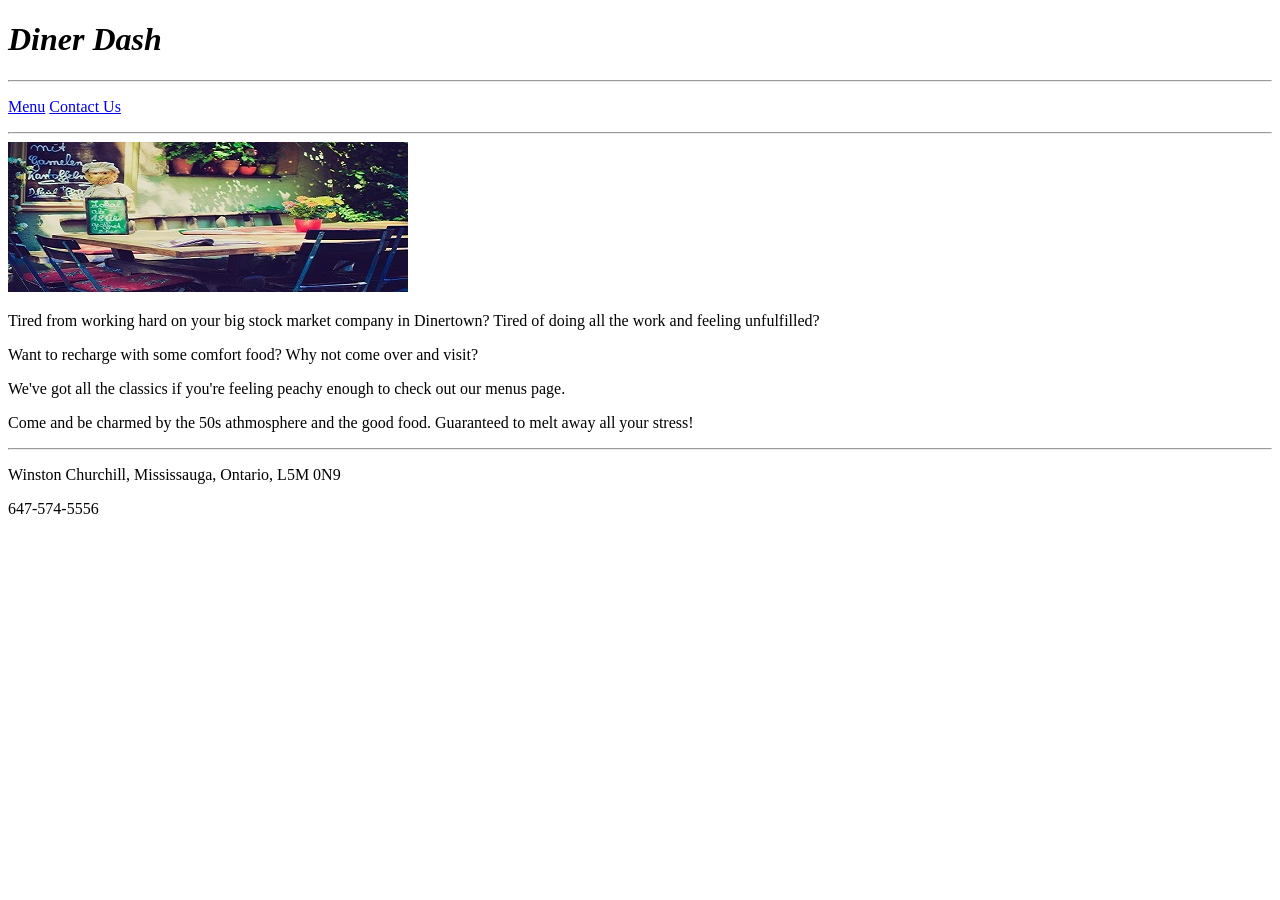
==== DinerDashRestaurant/DinerDash.html @ 79d34e31 "Add files via upload" ====
<!DOCTYPE html>
<!--Name: Jo Krista Aquino
	Date created: August 12, 2021
-->
<html lang  = "en">
<head>
<title>DinerDash</title>
<body>
	<header>
		<h1><em>Diner Dash</em></h1>
	</header>
	
	<nav>
		<hr />
		
		<p><a href = "Menu.html">Menu</a>
		<a href = "ContactUs.html">Contact Us</a></p>
		
		<hr />
	</nav>
	
	<section>
	<article>
		<img src = "images/DinerDash.jpg" />
		<p>Tired from working hard on your big stock market company in Dinertown? Tired of doing all the work and feeling unfulfilled?</p>
		<p>Want to recharge with some comfort food? Why not come over and visit?</p>
		<p>We've got all the classics if you're feeling peachy enough to check out our menus page.</p>
		<p>Come and be charmed by the 50s athmosphere and the good food. Guaranteed to melt away all your stress!</p>
	</article>
	</section>
	
	<footer>
	<hr />
	<p>Winston Churchill, Mississauga, Ontario, L5M 0N9</p>
	<p>647-574-5556</p>
	</footer>
	
</body>
</html>
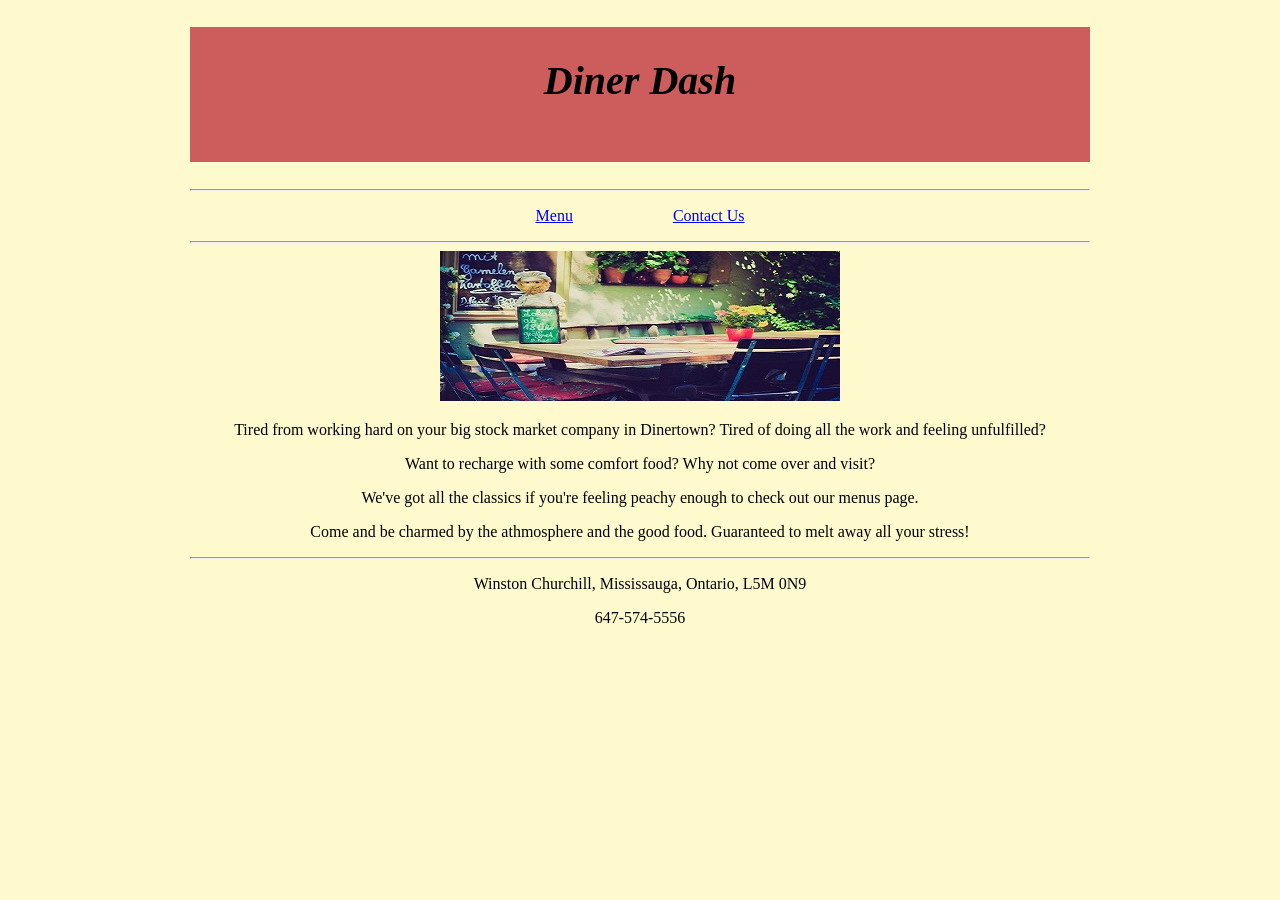
==== commit f001792a: "Add files via upload" ====
--- a/DinerDashRestaurant/DinerDash.html
+++ b/DinerDashRestaurant/DinerDash.html
@@ -5,27 +5,41 @@
 <html lang  = "en">
 <head>
 <title>DinerDash</title>
+<link href = "styles\Dinerstyles.css" rel = "stylesheet" type = "text/css" />
+<style>
+	body {
+		max-width: 900px;
+		margin: 0 auto;
+	}
+	#IHateThisPart {
+		text-align:center;
+		}
+	
+</style>
+</head>
 <body>
 	<header>
-		<h1><em>Diner Dash</em></h1>
+		<h1>Diner Dash</h1>
 	</header>
 	
 	<nav>
 		<hr />
 		
-		<p><a href = "Menu.html">Menu</a>
-		<a href = "ContactUs.html">Contact Us</a></p>
+		<p><a href = "Menu.html">Menu</a><a href = "ContactUs.html">Contact Us</a></p>
+		
 		
 		<hr />
 	</nav>
 	
 	<section>
-	<article>
-		<img src = "images/DinerDash.jpg" />
+	
+		
+	<article id = "IHateThisPart">
+		<img src = "images/DinerDash.jpg" alt = "Restaurant Picture" />
 		<p>Tired from working hard on your big stock market company in Dinertown? Tired of doing all the work and feeling unfulfilled?</p>
 		<p>Want to recharge with some comfort food? Why not come over and visit?</p>
 		<p>We've got all the classics if you're feeling peachy enough to check out our menus page.</p>
-		<p>Come and be charmed by the 50s athmosphere and the good food. Guaranteed to melt away all your stress!</p>
+		<p>Come and be charmed by the athmosphere and the good food. Guaranteed to melt away all your stress!</p>
 	</article>
 	</section>
 	
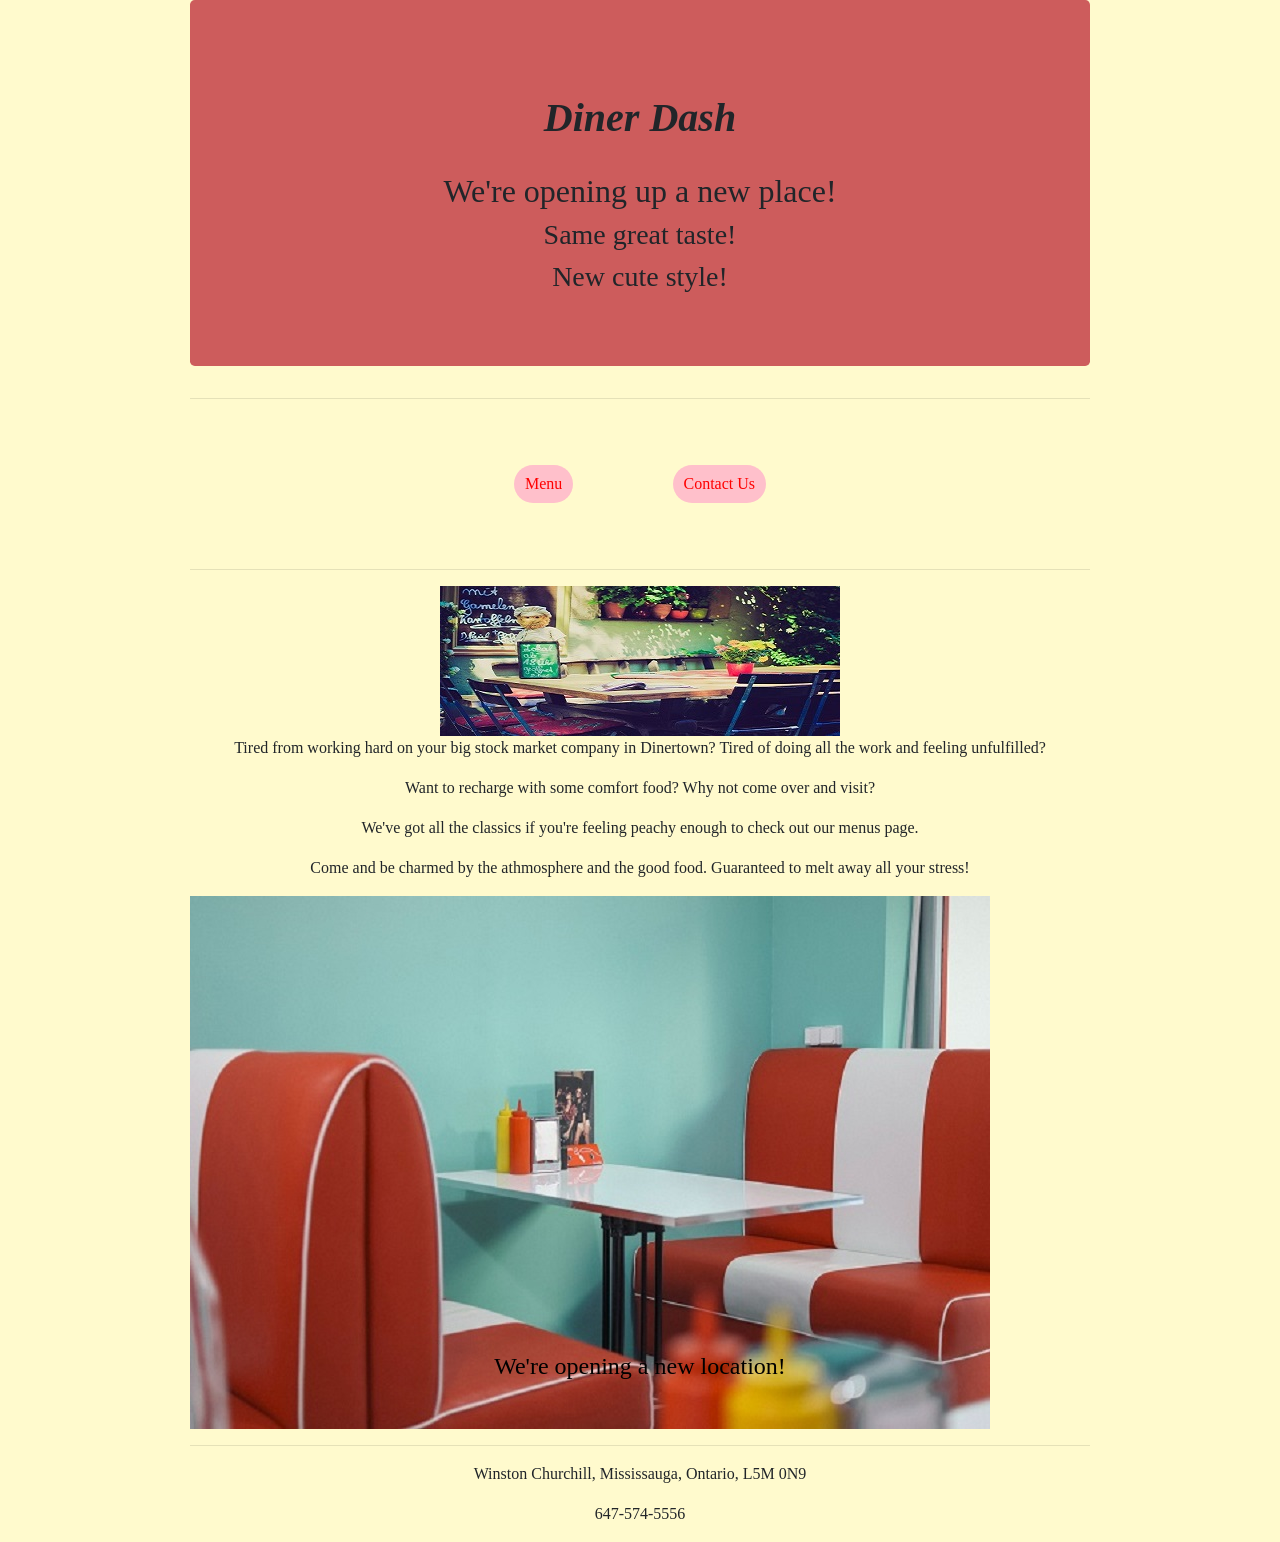
==== commit 9c40c5b9: "Add files via upload" ====
--- a/DinerDashRestaurant/DinerDash.html
+++ b/DinerDashRestaurant/DinerDash.html
@@ -1,11 +1,20 @@
 <!DOCTYPE html>
 <!--Name: Jo Krista Aquino
 	Date created: August 12, 2021
+	Date modified: August 26, 2021
 -->
 <html lang  = "en">
 <head>
+
+	<meta charset="utf-8">
+        <meta name="viewport" content="width=device-width, initial-scale=1, shrink-to-fit=no">
+		
 <title>DinerDash</title>
+<link rel="stylesheet" href="https://stackpath.bootstrapcdn.com/bootstrap/4.1.3/css/bootstrap.min.css" integrity="sha384-MCw98/SFnGE8fJT3GXwEOngsV7Zt27NXFoaoApmYm81iuXoPkFOJwJ8ERdknLPMO" crossorigin="anonymous">
 <link href = "styles\Dinerstyles.css" rel = "stylesheet" type = "text/css" />
+<script src="https://code.jquery.com/jquery-3.3.1.slim.min.js" integrity="sha384-q8i/X+965DzO0rT7abK41JStQIAqVgRVzpbzo5smXKp4YfRvH+8abtTE1Pi6jizo" crossorigin="anonymous"></script>
+<script src="https://cdnjs.cloudflare.com/ajax/libs/popper.js/1.14.3/umd/popper.min.js" integrity="sha384-ZMP7rVo3mIykV+2+9J3UJ46jBk0WLaUAdn689aCwoqbBJiSnjAK/l8WvCWPIPm49" crossorigin="anonymous"></script>
+<script src="https://stackpath.bootstrapcdn.com/bootstrap/4.1.3/js/bootstrap.min.js" integrity="sha384-ChfqqxuZUCnJSK3+MXmPNIyE6ZbWh2IMqE241rYiqJxyMiZ6OW/JmZQ5stwEULTy" crossorigin="anonymous"></script>
 <style>
 	body {
 		max-width: 900px;
@@ -15,17 +24,21 @@
 		text-align:center;
 		}
 	
+	
 </style>
 </head>
 <body>
-	<header>
+	<header class = "jumbotron" style = "background-color:indianred">
 		<h1>Diner Dash</h1>
+		<h2>We're opening up a new place!</h2>
+		<h3>Same great taste!</h3>
+		<h3>New cute style!</h3>
 	</header>
 	
 	<nav>
 		<hr />
 		
-		<p><a href = "Menu.html">Menu</a><a href = "ContactUs.html">Contact Us</a></p>
+		<p><a href = "Menu.html" class="btn badge-pill">Menu</a><a href = "ContactUs.html" class="btn badge-pill">Contact Us</a></p>
 		
 		
 		<hr />
@@ -41,6 +54,24 @@
 		<p>We've got all the classics if you're feeling peachy enough to check out our menus page.</p>
 		<p>Come and be charmed by the athmosphere and the good food. Guaranteed to melt away all your stress!</p>
 	</article>
+	
+	<div id  = "carouselforDiner" class = "carousel slide" data-ride = "carousel">
+	<div class = "carousel-inner">
+		<div class = "carousel-item active">
+			<img src = "images/NewDiner.jpg" alt = "New Diner Pic">
+			<div class = "carousel-caption d-none d-md-block"><h4 style = "color:black">We're opening a new location!</h4></div>
+		</div>
+		<div class = "carousel-item">
+			<img src = "images/SeasonalMenu.jpg" alt = "Menu Pic">
+			<div class = "carousel-caption d-none d-md-block"><h4 style = "color:black">We're rolling out our seasonal menu, with special options for this season</h4></div>
+		</div>
+		<div class = "carousel-item">
+			<img src = "images/BrewOfTheDay.jpg" alt = "A Milkshake Pic">
+			<div class = "carousel-caption d-none d-md-block"><h4 style = "color:black">The Drink of the Month is SG Special Brew</h4></div>
+		</div>
+	</div>
+	
+	</div>
 	</section>
 	
 	<footer>
